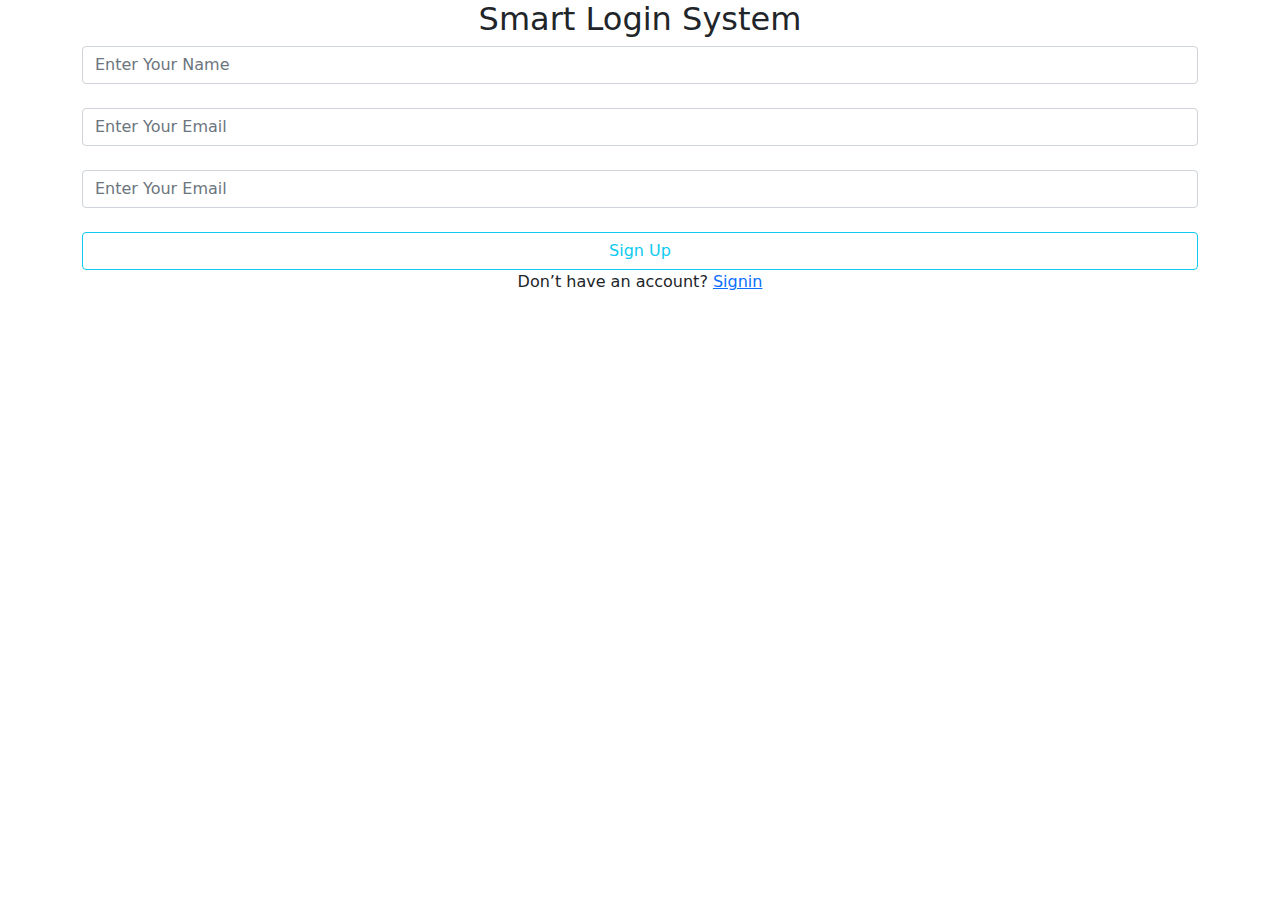
==== sign up/index.html @ d2f4610d "sign up" ====
<!DOCTYPE html>
<html lang="en">
<head>
    <meta charset="UTF-8">
    <meta name="viewport" content="width=device-width, initial-scale=1.0">
    <title>Sign up</title>

    <link rel="stylesheet" href="./css/all.min.css">
    <link rel="stylesheet" href="./css/bootstrap.min.css">
    <link rel="stylesheet" href="./css/style.css">

</head>
        <div class="container mx-auto">
            <div class="group m-auto text-center">
                <h2>Smart Login System</h2>
                <input class="form-control mb-4" id="signName" type="text" required placeholder='Enter Your Name'>
                <input class="form-control mb-4" id="signEmail" type="email" required placeholder='Enter Your Email'>
                <input class="form-control mb-4" id="signPass" type="password" required placeholder='Enter Your Email'>
                <button class="btn btn-outline-info w-100">Sign Up</button>
                <span>Don’t have an account?
                    <a href="../login/index.html">Signin</a> 

                </span>
            </div>
        </div>

<body>
    
</body>


</html>
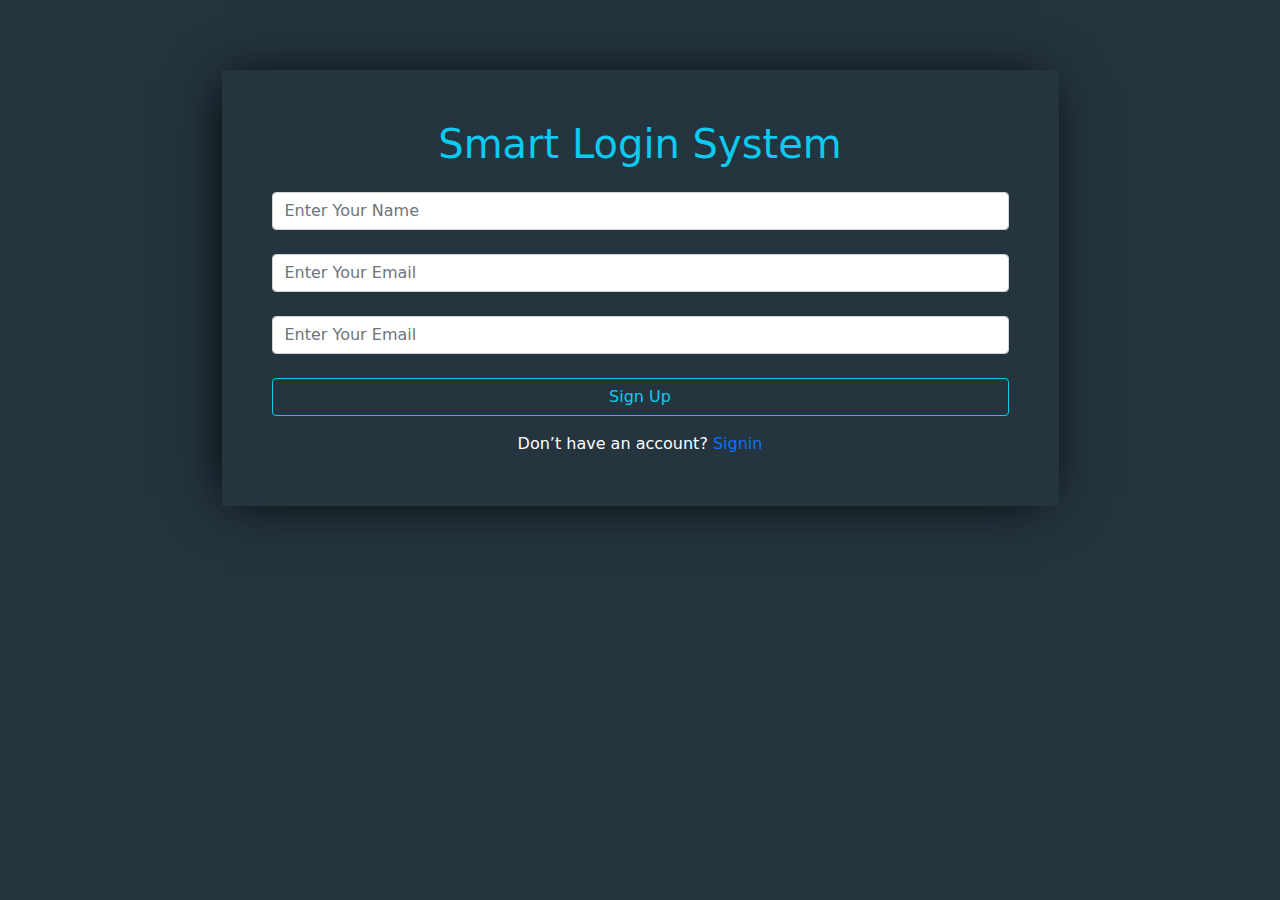
==== commit 868cdc12: "sign up style" ====
--- a/sign up/index.html
+++ b/sign up/index.html
@@ -12,12 +12,12 @@
 </head>
         <div class="container mx-auto">
             <div class="group m-auto text-center">
-                <h2>Smart Login System</h2>
+                <h2 class="title">Smart Login System</h2>
                 <input class="form-control mb-4" id="signName" type="text" required placeholder='Enter Your Name'>
                 <input class="form-control mb-4" id="signEmail" type="email" required placeholder='Enter Your Email'>
                 <input class="form-control mb-4" id="signPass" type="password" required placeholder='Enter Your Email'>
                 <button class="btn btn-outline-info w-100">Sign Up</button>
-                <span>Don’t have an account?
+                <span class="text-white">Don’t have an account?
                     <a href="../login/index.html">Signin</a> 
 
                 </span>
--- a/sign up/css/style.css
+++ b/sign up/css/style.css
@@ -0,0 +1,31 @@
+body {
+    background-color: rgb(36, 53, 63);
+    padding: 70px;
+}
+.title{
+    font-size: 40px;
+    color:#0dcaf0 ;
+    margin-bottom: 24px;
+}
+.group {
+    width: 75%;
+    box-shadow: rgb(0, 0, 0) -5px 2px 54px -9px;
+    padding: 50px;
+
+}
+
+.form-control:focus {
+    box-shadow: none;
+    background-color: rgb(255, 255, 255);
+}
+
+.btn{
+    margin-bottom:16px ;
+}
+.form-control {
+    background-color: rgb(255, 255, 255);
+}
+
+a{
+    text-decoration: none;
+}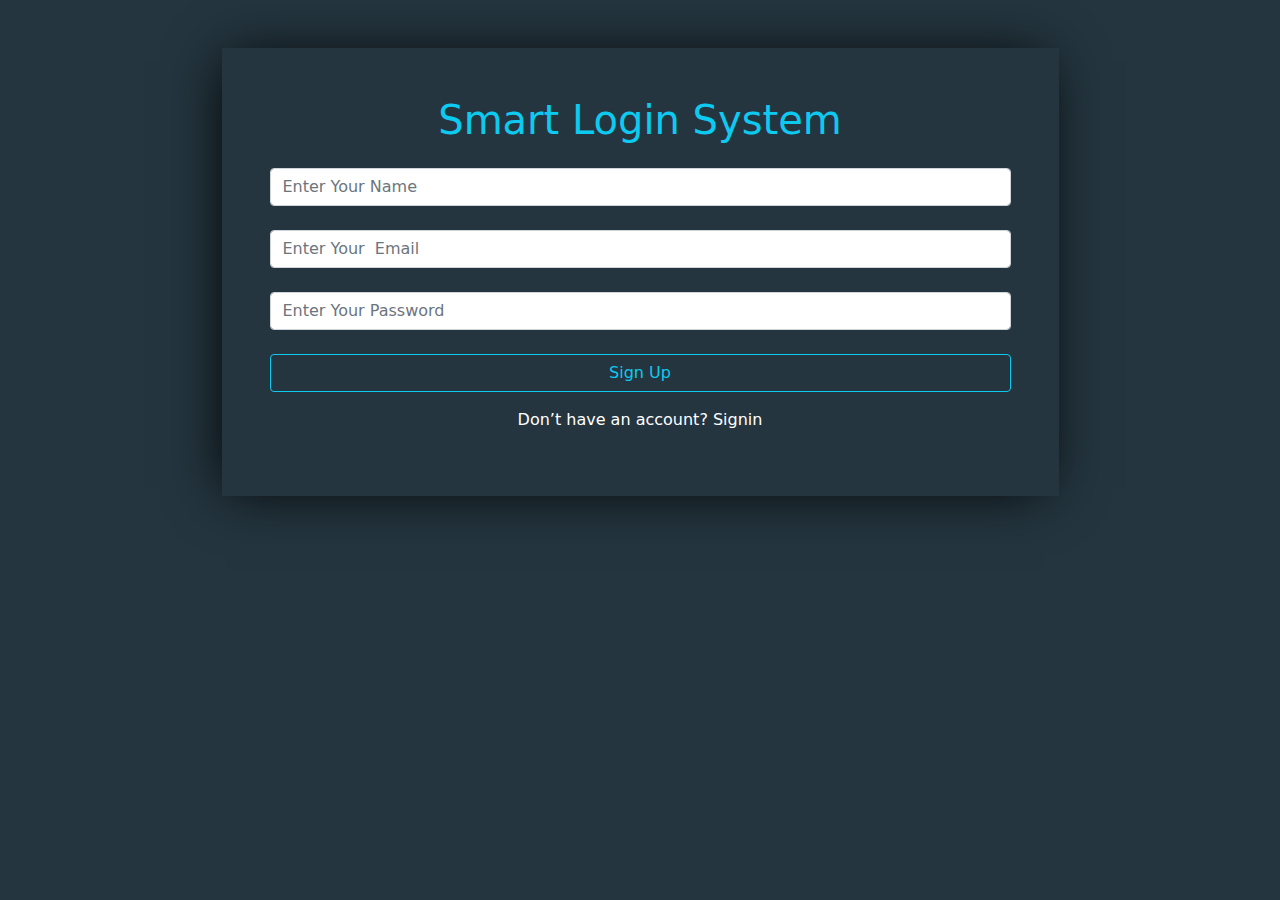
==== commit 914f1ca6: "signUp .js" ====
--- a/sign up/index.html
+++ b/sign up/index.html
@@ -4,28 +4,41 @@
     <meta charset="UTF-8">
     <meta name="viewport" content="width=device-width, initial-scale=1.0">
     <title>Sign up</title>
-
+    <link rel="icon" href="./login (1).ico">
     <link rel="stylesheet" href="./css/all.min.css">
     <link rel="stylesheet" href="./css/bootstrap.min.css">
     <link rel="stylesheet" href="./css/style.css">
 
 </head>
-        <div class="container mx-auto">
-            <div class="group m-auto text-center">
-                <h2 class="title">Smart Login System</h2>
-                <input class="form-control mb-4" id="signName" type="text" required placeholder='Enter Your Name'>
-                <input class="form-control mb-4" id="signEmail" type="email" required placeholder='Enter Your Email'>
-                <input class="form-control mb-4" id="signPass" type="password" required placeholder='Enter Your Email'>
-                <button class="btn btn-outline-info w-100">Sign Up</button>
-                <span class="text-white">Don’t have an account?
-                    <a href="../login/index.html">Signin</a> 
+  
 
-                </span>
-            </div>
+<body>
+    <div class="container mx-auto my-5 text-center">
+        <div class="group m-auto w-75 p-5">
+            <h1 class="text-info mb-4">Smart Login System</h1>
+            <input class="form-control mb-4" type="text" id="signName" required placeholder="Enter Your Name">
+            <input class="form-control mb-4" type="email" id="signEmail" required placeholder="Enter Your  Email">
+            <input class="form-control mb-4" type="password" id="signPassword" required placeholder="Enter Your Password">
+
+            <div class="text-center text-danger" id="message"></div>
+
+            <button onclick="add()" class="btn btn-outline-info w-100">Sign Up</button>
+
+            <p class="text-white mt-3">Don’t have an account?
+                <a class="text-white text-decoration-none" href="../Login/index.html">Signin</a>
+            </p>
+            
         </div>
 
-<body>
-    
+
+    </div>
+
+
+
+
+
+
+        <script src="./js/index.js"></script>
 </body>
 
 
--- a/sign up/css/style.css
+++ b/sign up/css/style.css
@@ -1,17 +1,9 @@
 body {
     background-color: rgb(36, 53, 63);
-    padding: 70px;
 }
-.title{
-    font-size: 40px;
-    color:#0dcaf0 ;
-    margin-bottom: 24px;
-}
+
 .group {
-    width: 75%;
     box-shadow: rgb(0, 0, 0) -5px 2px 54px -9px;
-    padding: 50px;
-
 }
 
 .form-control:focus {
@@ -19,13 +11,6 @@
     background-color: rgb(255, 255, 255);
 }
 
-.btn{
-    margin-bottom:16px ;
-}
 .form-control {
     background-color: rgb(255, 255, 255);
-}
-
-a{
-    text-decoration: none;
 }